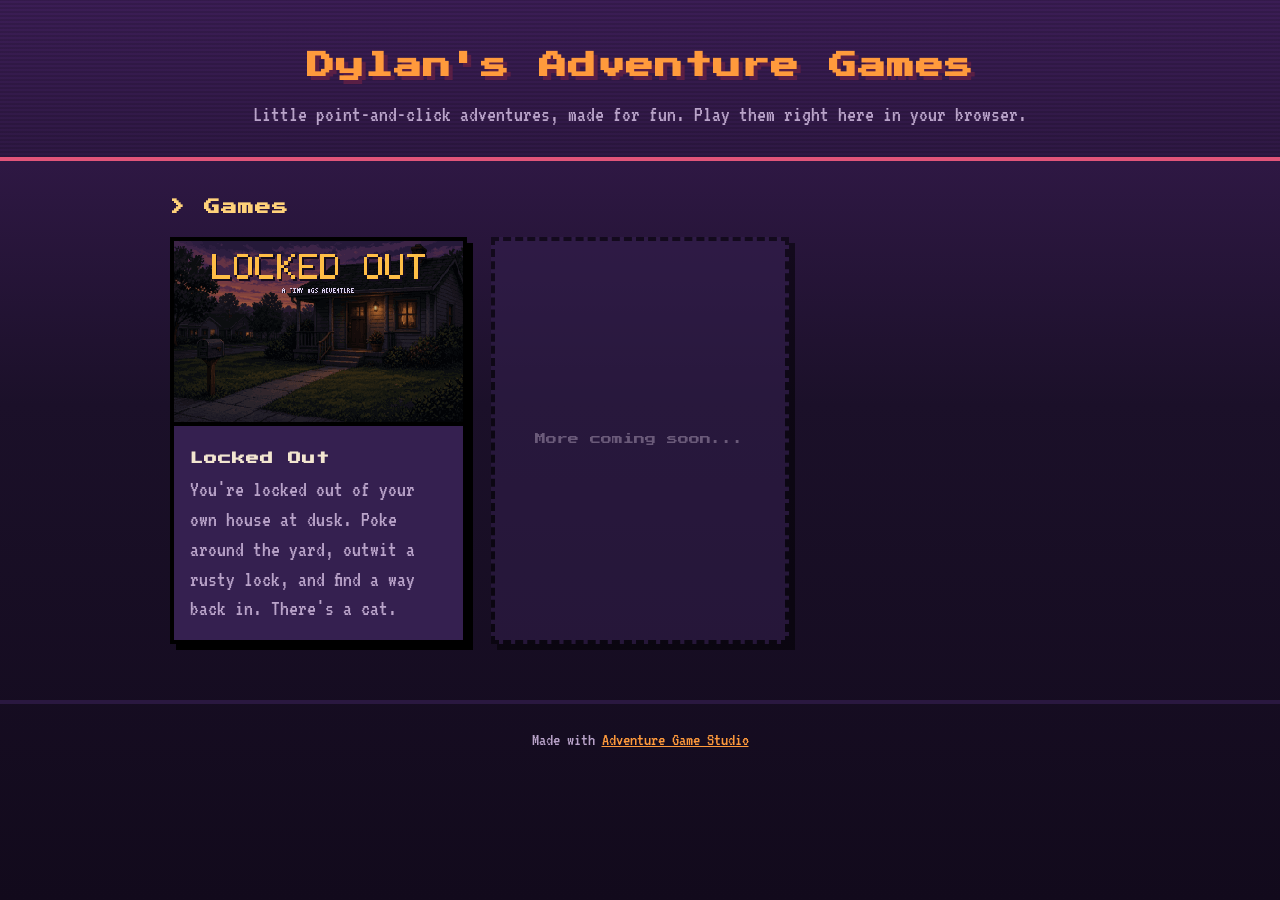
==== index.html @ 3132f6d5 "Hobby site with Locked Out (web build + Windows download)" ====
<!doctype html><html lang="en"><head><meta charset="utf-8"><meta name="viewport" content="width=device-width,initial-scale=1"><link rel="preconnect" href="https://fonts.googleapis.com"><link href="https://fonts.googleapis.com/css2?family=Press+Start+2P&family=VT323&display=swap" rel="stylesheet"><title>Dylan's Adventure Games</title><link rel="stylesheet" href="assets/style.css"></head><body>
<header><div class="wrap"><h1>Dylan's Adventure Games</h1><p class="tag">Little point-and-click adventures, made for fun. Play them right here in your browser.</p></div></header>
<main class="wrap"><h2>&gt; Games</h2><div class="grid">
<a class="card" href="games/locked-out/"><img src="games/locked-out/thumb.png" alt="Locked Out title screen"><div class="body"><h3>Locked Out</h3><p>You're locked out of your own house at dusk. Poke around the yard, outwit a rusty lock, and find a way back in. There's a cat.</p></div></a>
<div class="card soon">More coming soon...</div>
</div></main>
<footer>Made with <a href="https://www.adventuregamestudio.co.uk/">Adventure Game Studio</a></footer></body></html>
---- assets/style.css ----
:root{--bg:#1b1029;--bg2:#2a1840;--panel:#352050;--ink:#f3e6d0;--muted:#b9a3c9;--orange:#ff9a3c;--pink:#e2557a;--glow:#ffd27a}
*{box-sizing:border-box}
body{margin:0;background:linear-gradient(180deg,#3b1d55 0%,var(--bg) 45%,#120a1c 100%) fixed;color:var(--ink);font-family:'VT323',monospace;font-size:22px;line-height:1.35;min-height:100vh}
a{color:var(--orange)}a:hover{color:var(--glow)}
img{image-rendering:pixelated}
.wrap{max-width:980px;margin:0 auto;padding:0 20px}
header{padding:48px 0 28px;text-align:center;border-bottom:4px solid var(--pink);background:repeating-linear-gradient(0deg,rgba(0,0,0,.12) 0 2px,transparent 2px 4px)}
h1,h2,h3,.btn{font-family:'Press Start 2P',monospace;letter-spacing:1px}
h1{font-size:28px;margin:0 0 14px;color:var(--orange);text-shadow:4px 4px 0 #5a1f45}
h1 a{color:inherit;text-decoration:none}
.tag{color:var(--muted);margin:0}
h2{font-size:16px;color:var(--glow);margin:36px 0 18px}
h3{font-size:13px;margin:12px 0 8px;color:var(--ink)}
.grid{display:grid;grid-template-columns:repeat(auto-fill,minmax(280px,1fr));gap:24px}
.card{display:block;background:var(--panel);border:4px solid #000;box-shadow:6px 6px 0 #000;text-decoration:none;color:var(--ink);transition:transform .1s}
.card:hover{transform:translate(-2px,-2px);box-shadow:8px 8px 0 var(--pink)}
.card img{width:100%;display:block;border-bottom:4px solid #000}
.card .body{padding:12px 16px 16px}.card p{margin:0;color:var(--muted)}
.soon{opacity:.5;border-style:dashed;display:flex;align-items:center;justify-content:center;min-height:200px;font-family:'Press Start 2P';font-size:11px;color:var(--muted)}
.player{position:relative;width:100%;aspect-ratio:16/10;background:#000;border:4px solid #000;box-shadow:6px 6px 0 #000}
.player iframe{width:100%;height:100%;border:0;display:block}
.actions{display:flex;flex-wrap:wrap;gap:14px;margin:22px 0}
.btn{display:inline-block;padding:12px 16px;font-size:11px;background:var(--orange);color:#1b1029;text-decoration:none;border:3px solid #000;box-shadow:4px 4px 0 #000;cursor:pointer}
.btn.alt{background:var(--panel);color:var(--ink)}.btn[aria-disabled=true]{opacity:.5;pointer-events:none}
.shots{display:grid;grid-template-columns:repeat(3,1fr);gap:12px}.shots img{width:100%;border:3px solid #000}
.cols{display:grid;grid-template-columns:1fr 1fr;gap:28px}@media(max-width:700px){.cols,.shots{grid-template-columns:1fr}h1{font-size:18px}}
ul{padding-left:22px}kbd{background:var(--bg2);border:2px solid var(--muted);padding:0 6px}
footer{margin-top:56px;padding:24px 0;text-align:center;color:var(--muted);border-top:4px solid var(--bg2);font-size:18px}
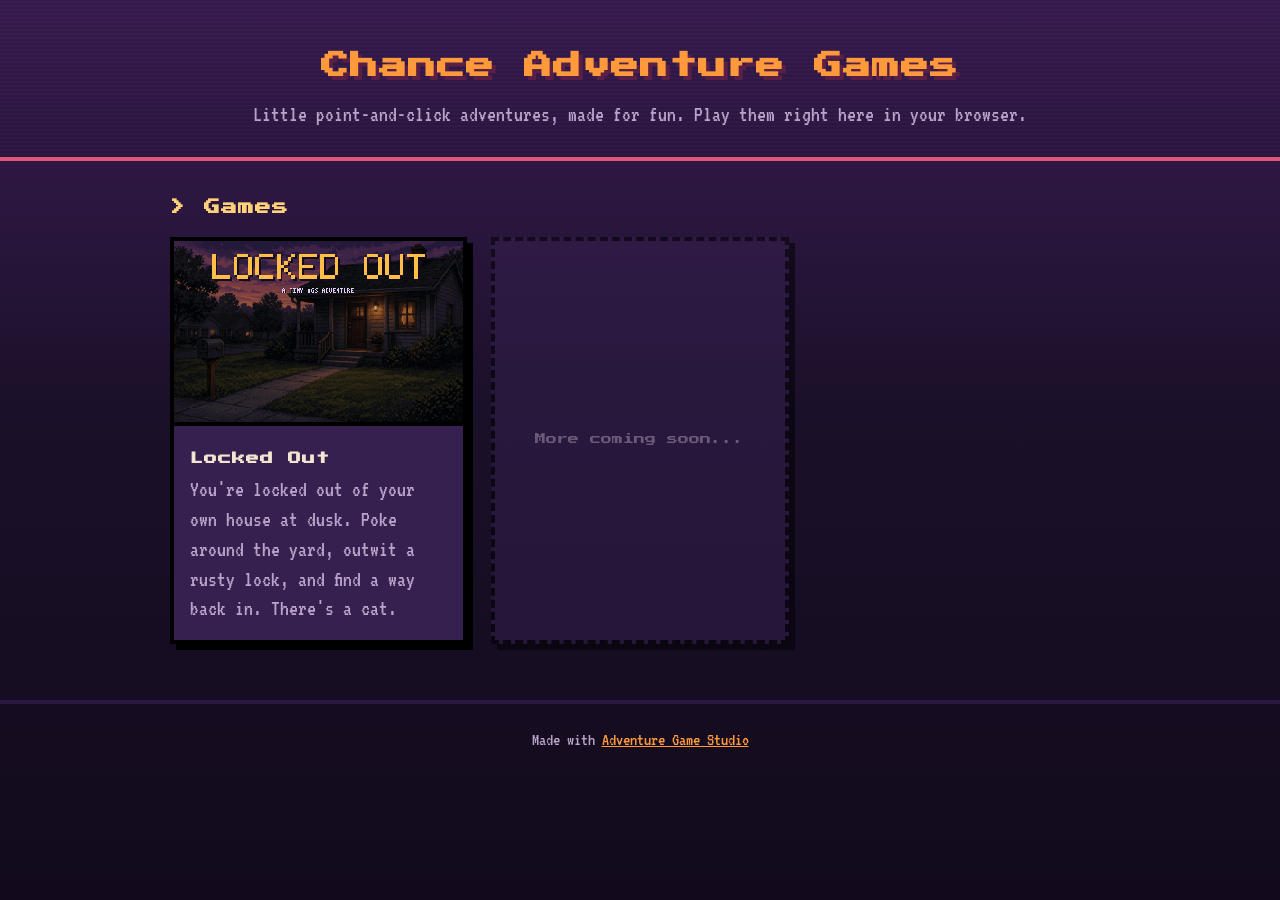
==== commit c285fddd: "Rename site to Chance Adventure Games" ====
--- a/index.html
+++ b/index.html
@@ -1,5 +1,5 @@
-<!doctype html><html lang="en"><head><meta charset="utf-8"><meta name="viewport" content="width=device-width,initial-scale=1"><link rel="preconnect" href="https://fonts.googleapis.com"><link href="https://fonts.googleapis.com/css2?family=Press+Start+2P&family=VT323&display=swap" rel="stylesheet"><title>Dylan's Adventure Games</title><link rel="stylesheet" href="assets/style.css"></head><body>
-<header><div class="wrap"><h1>Dylan's Adventure Games</h1><p class="tag">Little point-and-click adventures, made for fun. Play them right here in your browser.</p></div></header>
+<!doctype html><html lang="en"><head><meta charset="utf-8"><meta name="viewport" content="width=device-width,initial-scale=1"><link rel="preconnect" href="https://fonts.googleapis.com"><link href="https://fonts.googleapis.com/css2?family=Press+Start+2P&family=VT323&display=swap" rel="stylesheet"><title>Chance Adventure Games</title><link rel="stylesheet" href="assets/style.css"></head><body>
+<header><div class="wrap"><h1>Chance Adventure Games</h1><p class="tag">Little point-and-click adventures, made for fun. Play them right here in your browser.</p></div></header>
 <main class="wrap"><h2>&gt; Games</h2><div class="grid">
 <a class="card" href="games/locked-out/"><img src="games/locked-out/thumb.png" alt="Locked Out title screen"><div class="body"><h3>Locked Out</h3><p>You're locked out of your own house at dusk. Poke around the yard, outwit a rusty lock, and find a way back in. There's a cat.</p></div></a>
 <div class="card soon">More coming soon...</div>
